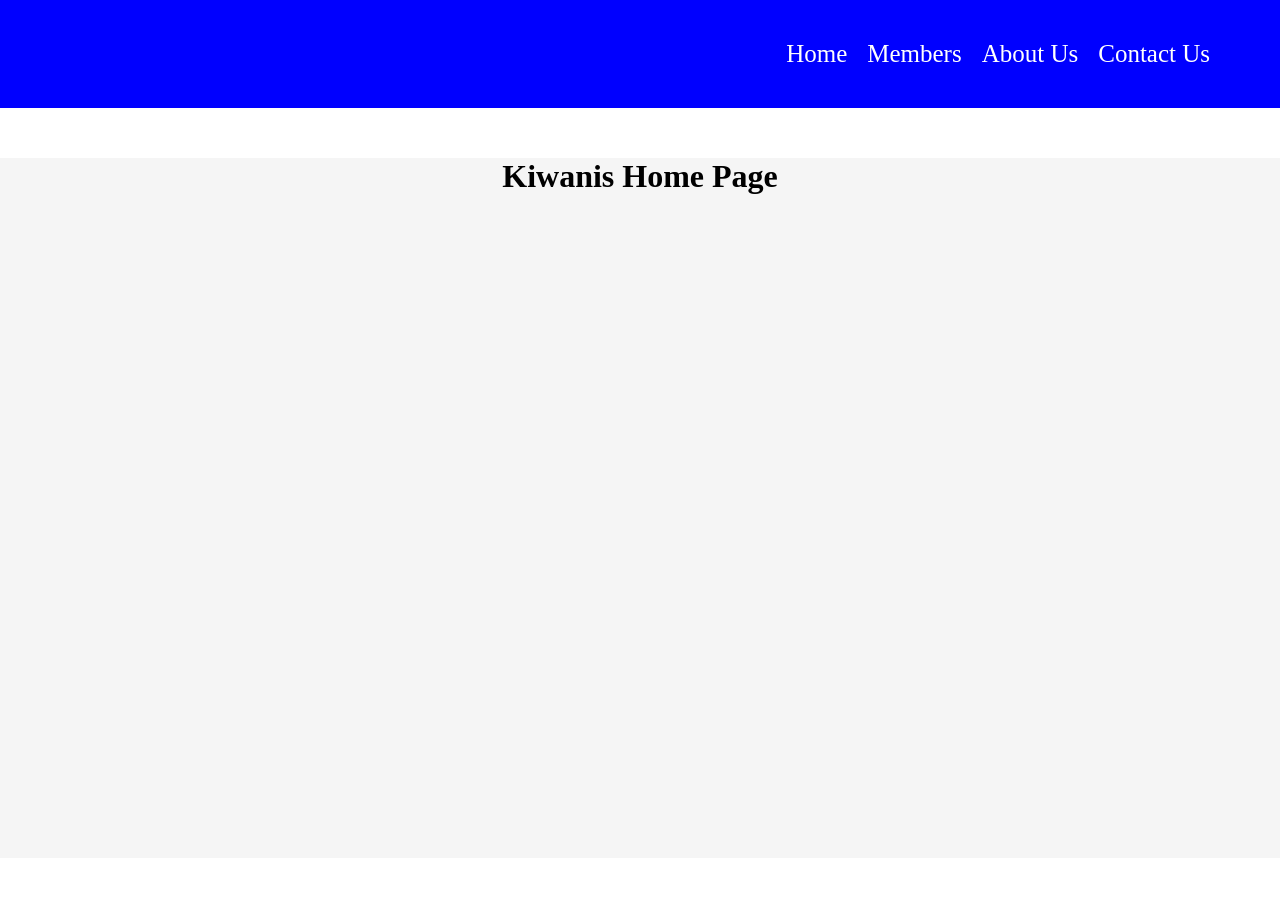
==== kiwanis.html @ d20e1dd9 "inital" ====
<!DOCTYPE html>
<html lang="en">
<head>
    <meta charset="UTF-8">
    <meta http-equiv="X-UA-Compatible" content="IE=edge">
    <meta name="viewport" content="width=device-width, initial-scale=1.0">
    <link rel="stylesheet" href="kiwanis.css">
    <link rel="icon" type="image/x-icon" href="">
    <title>Document</title>
</head>
<body>
    <header class="top-bar">
        <nav class="menu">
            <ul class="nav-list">
                <img class="kiwanis-logo" src="https://seekvectorlogo.net/wp-content/uploads/2018/09/kiwanis-international-vector-logo.png">
                <li>Home</li>
                <li>Members</li>
                <li>About Us</li>
                <li>Contact Us</li>
            </ul>
        </nav>
    </header>
    <div class="body-1">
        <h1>Kiwanis Home Page</h1>
        
    </div>
</body>
</html>
---- kiwanis.css ----
* {
    margin: 0;
    padding: 0;
}

.top-bar {
    background-color: blue;
    width: 100%;
    padding: 40px;
}

.kiwanis-logo {
    position: absolute;
    top: 7px;
    height: auto;
    width: 170px;
    right: 1250px;
}

.nav-list {
    display: flex;
    justify-content: flex-end;
    list-style-type: none;
    margin: 0 100px;
}

li {
    color: white;
    font-family: Georgia, 'Times New Roman', Times, serif;
    font-size: 25px;
    padding: 0 10px;

}

li:hover {
    cursor: pointer;
    opacity: .8;
}

.body-1 {
    margin-top: 50px;
    height: 700px;
    width: 100%;
    background-color: whitesmoke;
}

h1 {
    display: flex;
    justify-content: center;
}
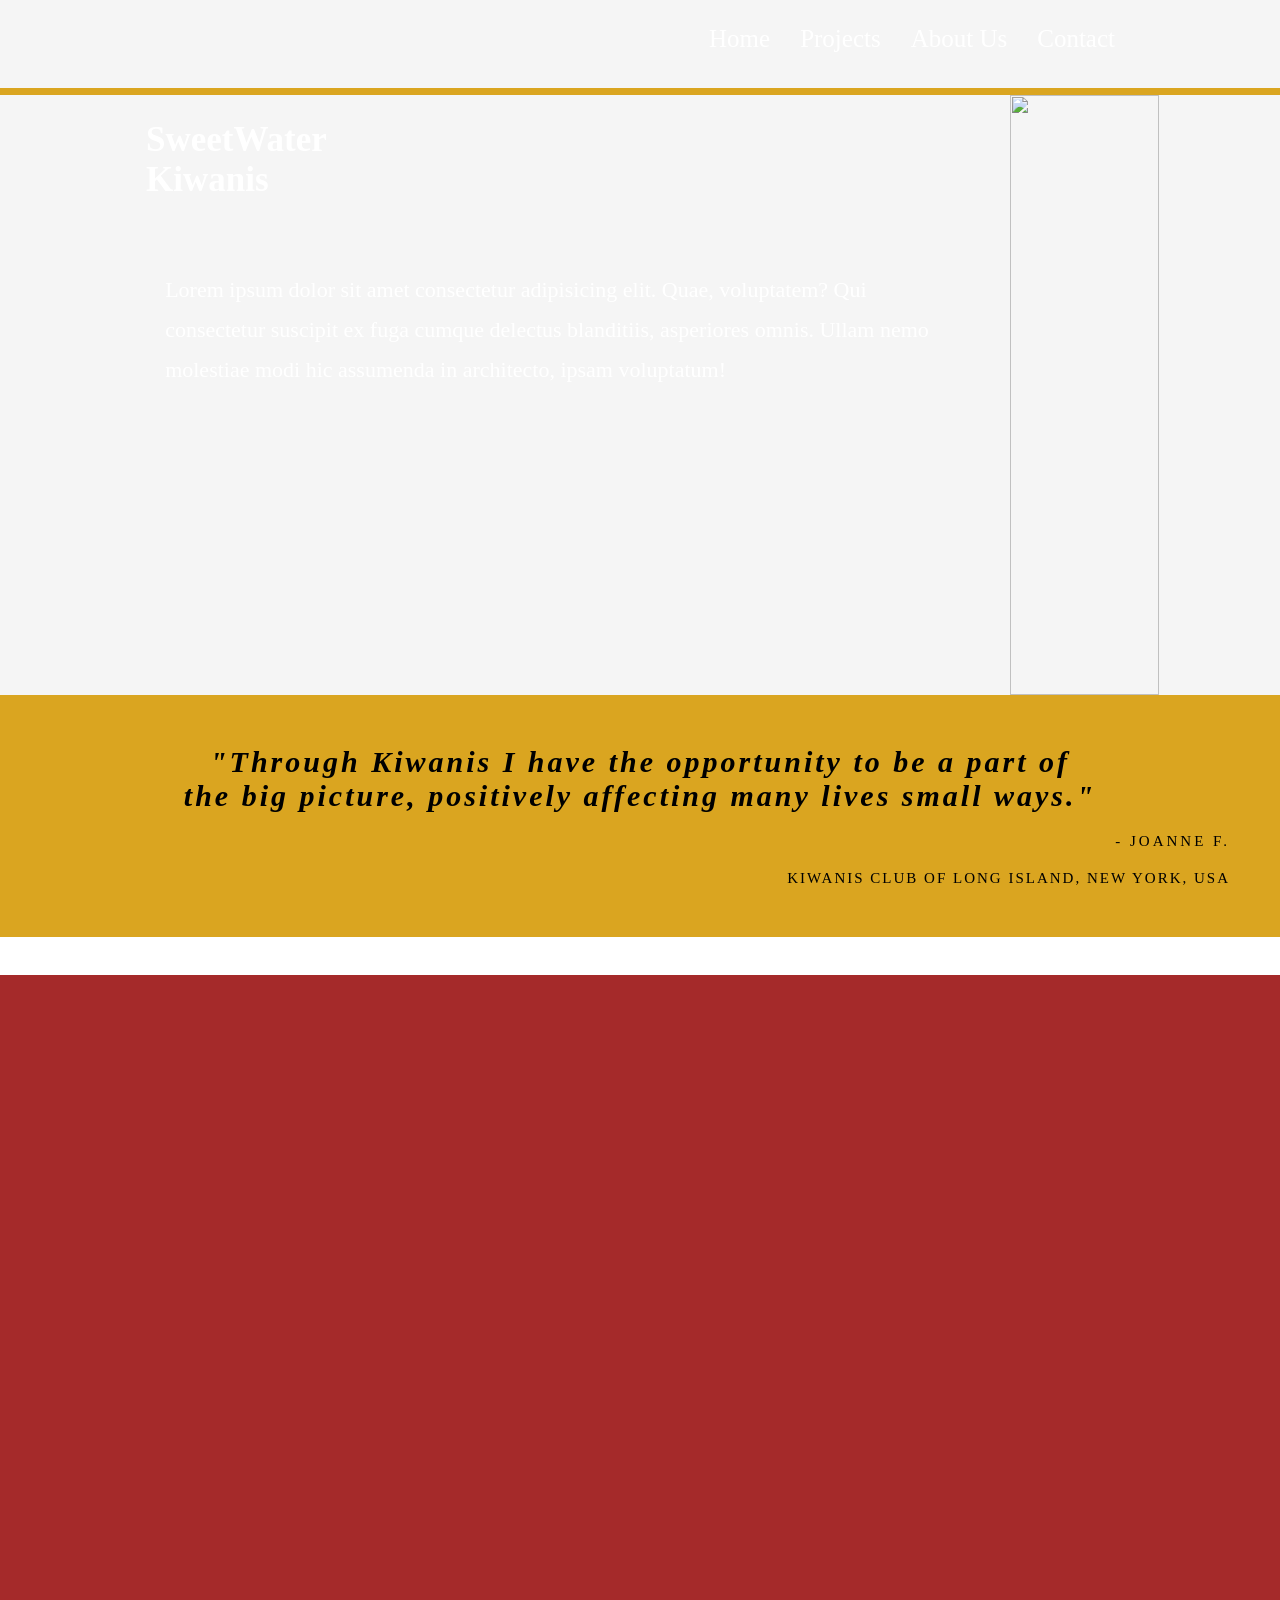
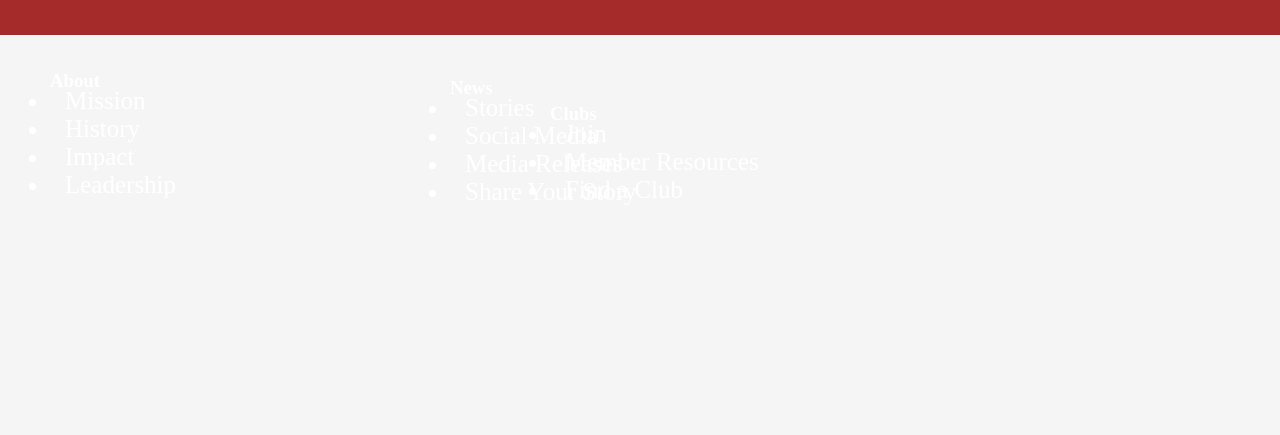
==== commit cf08cc1e: "inital" ====
--- a/kiwanis.html
+++ b/kiwanis.html
@@ -5,24 +5,74 @@
     <meta http-equiv="X-UA-Compatible" content="IE=edge">
     <meta name="viewport" content="width=device-width, initial-scale=1.0">
     <link rel="stylesheet" href="kiwanis.css">
-    <link rel="icon" type="image/x-icon" href="">
-    <title>Document</title>
+    <link rel="icon" type="image/x-icon" href="https://d1yjjnpx0p53s8.cloudfront.net/styles/logo-thumbnail/s3/0005/9552/brand.gif?itok=PWtCQqJb">
+    <title>SweetWater Kiwanis</title>
 </head>
 <body>
-    <header class="top-bar">
+    <header class="top-bar ">
         <nav class="menu">
             <ul class="nav-list">
-                <img class="kiwanis-logo" src="https://seekvectorlogo.net/wp-content/uploads/2018/09/kiwanis-international-vector-logo.png">
                 <li>Home</li>
-                <li>Members</li>
+                <li>Projects</li>
                 <li>About Us</li>
-                <li>Contact Us</li>
+                <li>Contact</li>
             </ul>
         </nav>
     </header>
-    <div class="body-1">
-        <h1>Kiwanis Home Page</h1>
+    <div class="gold-stripe"></div>
+    <div class="main">
+        <h2 class="main-title">SweetWater Kiwanis</h2>
+        <p class="p-1">Lorem ipsum dolor sit amet consectetur adipisicing elit. Quae, voluptatem? Qui consectetur suscipit ex fuga cumque delectus blanditiis, 
+        asperiores omnis. Ullam nemo molestiae modi hic assumenda in architecto, ipsam voluptatum!</p>
+        <img src="https://ca-times.brightspotcdn.com/dims4/default/8732cf0/2147483647/strip/true/crop/2048x1075+0+115/resize/1200x630!/quality/80/?url=https%3A%2F%2Fcalifornia-times-brightspot.s3.amazonaws.com%2Faa%2F14%2F798045c9a63169f4e9559c373a5b%2Fsdut-george-cameron-u-t-file-20160824" style="height: 600px; width: 55%;">
+    </div>
+    <div class="main-2">
+        <h3 class="second-title">
+            <em>"Through Kiwanis I have the opportunity to be a part
+            of <br>the big picture, positively affecting many lives
+            small ways."</em>
+            <p class="p-2">- JOANNE F.</p>
+            <p class="p-3">KIWANIS CLUB OF LONG ISLAND, NEW YORK, USA</p>
+        </h3>
+    </div>
+    <div class="main-3"></div>
+    <!--
         
-    </div>
-</body>
+        <div class="main-4">
+            <h2 class="title-3">Join Us As We Help Kids Around The World.</h2>
+            <div class="box-1">
+                
+            </div>
+            <div class="box-2">
+                
+            </div>
+        </div>
+        -->
+    <div class="footer">
+       <ul class="footer-list-1">
+            <h3>About</h3>
+            <div class="stripe-1"></div>
+            <li>Mission</li>
+            <li>History</li>
+            <li>Impact</li>
+            <li>Leadership</li>
+       </ul>
+       <ul class="footer-list-2">
+        <h3>News</h3>
+        <div class="stripe-1"></div>
+        <li>Stories</li>
+        <li>Social Media</li>
+        <li>Media Releases</li>
+        <li>Share Your Story</li>
+      </ul>
+   <ul class="footer-list-3">
+       <div class="stripe-1">
+           <h3>Clubs</h3>
+        </div> 
+        <li>Join</li>
+        <li>Member Resources</li>
+        <li>Find a Club</li>
+    </ul>
+</div>
+</body> 
 </html>
--- a/kiwanis.css
+++ b/kiwanis.css
@@ -3,6 +3,235 @@
     padding: 0;
 }
 
+body {
+    min-width: 100%;
+    min-height: 100vh;
+    margin: 0;
+    background-color: whitesmoke;
+}
+
+.top-bar {
+   background-image: url("https://www.kiwanis.org/IMG/blue-stripe-pattern.png");
+}
+
+.menu {
+    padding: 30px;
+    width: 100%;
+}
+
+.kiwanis-logo {
+   
+}
+
+.nav-list {
+    display: flex;
+    justify-content: flex-end;
+    
+    list-style-type: none;
+    padding: 0 180px;
+}
+
+li, h2, p {
+    font-family: Georgia, 'Times New Roman', Times, serif;
+
+}
+
+
+li {
+    position: relative;
+    bottom: 5px;
+    color: white;
+    font-size: 25px;
+    padding: 0 15px;
+}
+
+li:hover {
+    cursor: pointer;
+    opacity: .8;
+}
+
+.gold-stripe {
+    height: 7px;
+    background-color: goldenrod;
+}
+
+.main {
+    display: flex;
+    height: 600px;
+    width: 100%;
+    background-image: url("https://www.kiwanis.org/IMG/blue-stripe-pattern.png");
+    box-shadow: 30px black;
+}
+
+.main-title {
+    position: relative;
+    left: 121px;
+    padding: 25px;
+    font-size: 35px;
+    color: white;
+}
+
+.p-1 {
+    position: relative;
+    top: 175px;
+    right: 65px;
+    line-height: 40px;
+    font-size: 22px;
+    color: white;
+}
+
+
+.main-2 {
+    height: 280px;
+    width: 100%;
+    background-color: white;
+}
+
+
+.second-title {
+    text-align: center;
+    font-size: 30px;
+    letter-spacing: 3px;
+    padding: 50px;
+    background-color: goldenrod;
+}
+
+.p-2 {
+    font-size: 15px;
+    display: flex;
+    font-weight: 200;
+    justify-content: flex-end;
+    padding-top: 20px;
+}
+
+.p-3 {
+    font-size: 15px;
+    font-weight: 200;
+    display: flex;
+    padding-top: 20px;
+    letter-spacing: 2px;
+    justify-content: flex-end;  
+}
+
+.main-3 {
+    display: flex;
+    width: 100%;
+    height: 660px;
+    background-color: brown;
+    background-image: url("https://www.kiwanis.org/images/default-source/website-assets/clubs-map-2.jpg?sfvrsn=ac9b2fef_2");
+   
+}
+
+.main-4 {
+    height: 500px;
+    width: 100%;
+    background-color: red;
+    display: flex;
+}
+
+.title-3 {
+    display: flex;
+    justify-content: center;
+    padding-top: 70px;
+    font-size: 30px;
+}
+
+.footer {
+    background-image: url("https://www.kiwanis.org/IMG/blue-stripe-pattern.png");
+    color: white;
+    height: 400px;
+}
+
+h3 > footer {
+
+}
+
+.footer-list-1 {
+    position: relative;
+    top: 35px;
+    left: 50px;
+  
+}
+
+.footer-list-2 {
+    position: relative;
+    left: 450px;
+    bottom: 92px;
+}
+
+.footer-list-3 {
+    position: relative;
+    left: 550px;
+    bottom: 200px;
+}
+
+
+
+
+
+
+
+
+
+
+
+/*
+
+.box-1 {
+   
+    height: 50px;
+    width: 100px;
+    background-color: blue;
+    padding: 40px;
+}
+
+.box-2 {
+    height: 50px;
+    width: 100px;
+    background-color: blue;
+}
+
+/*
+
+
+
+
+
+
+
+
+
+
+
+
+
+
+
+
+
+
+
+
+
+/*
+.main-body {
+    height: 500px;
+    weight: 500px;
+    background-color: aqua;
+    background-size: cover;
+    background-image: url("https://ca-times.brightspotcdn.com/dims4/default/8732cf0/2147483647/strip/true/crop/2048x1075+0+115/resize/1200x630!/quality/80/?url=https%3A%2F%2Fcalifornia-times-brightspot.s3.amazonaws.com%2Faa%2F14%2F798045c9a63169f4e9559c373a5b%2Fsdut-george-cameron-u-t-file-20160824");
+}
+*/
+
+
+
+
+
+
+
+
+
+/*
 .top-bar {
     background-color: blue;
     width: 100%;
@@ -47,4 +276,5 @@
 h1 {
     display: flex;
     justify-content: center;
-}+}
+
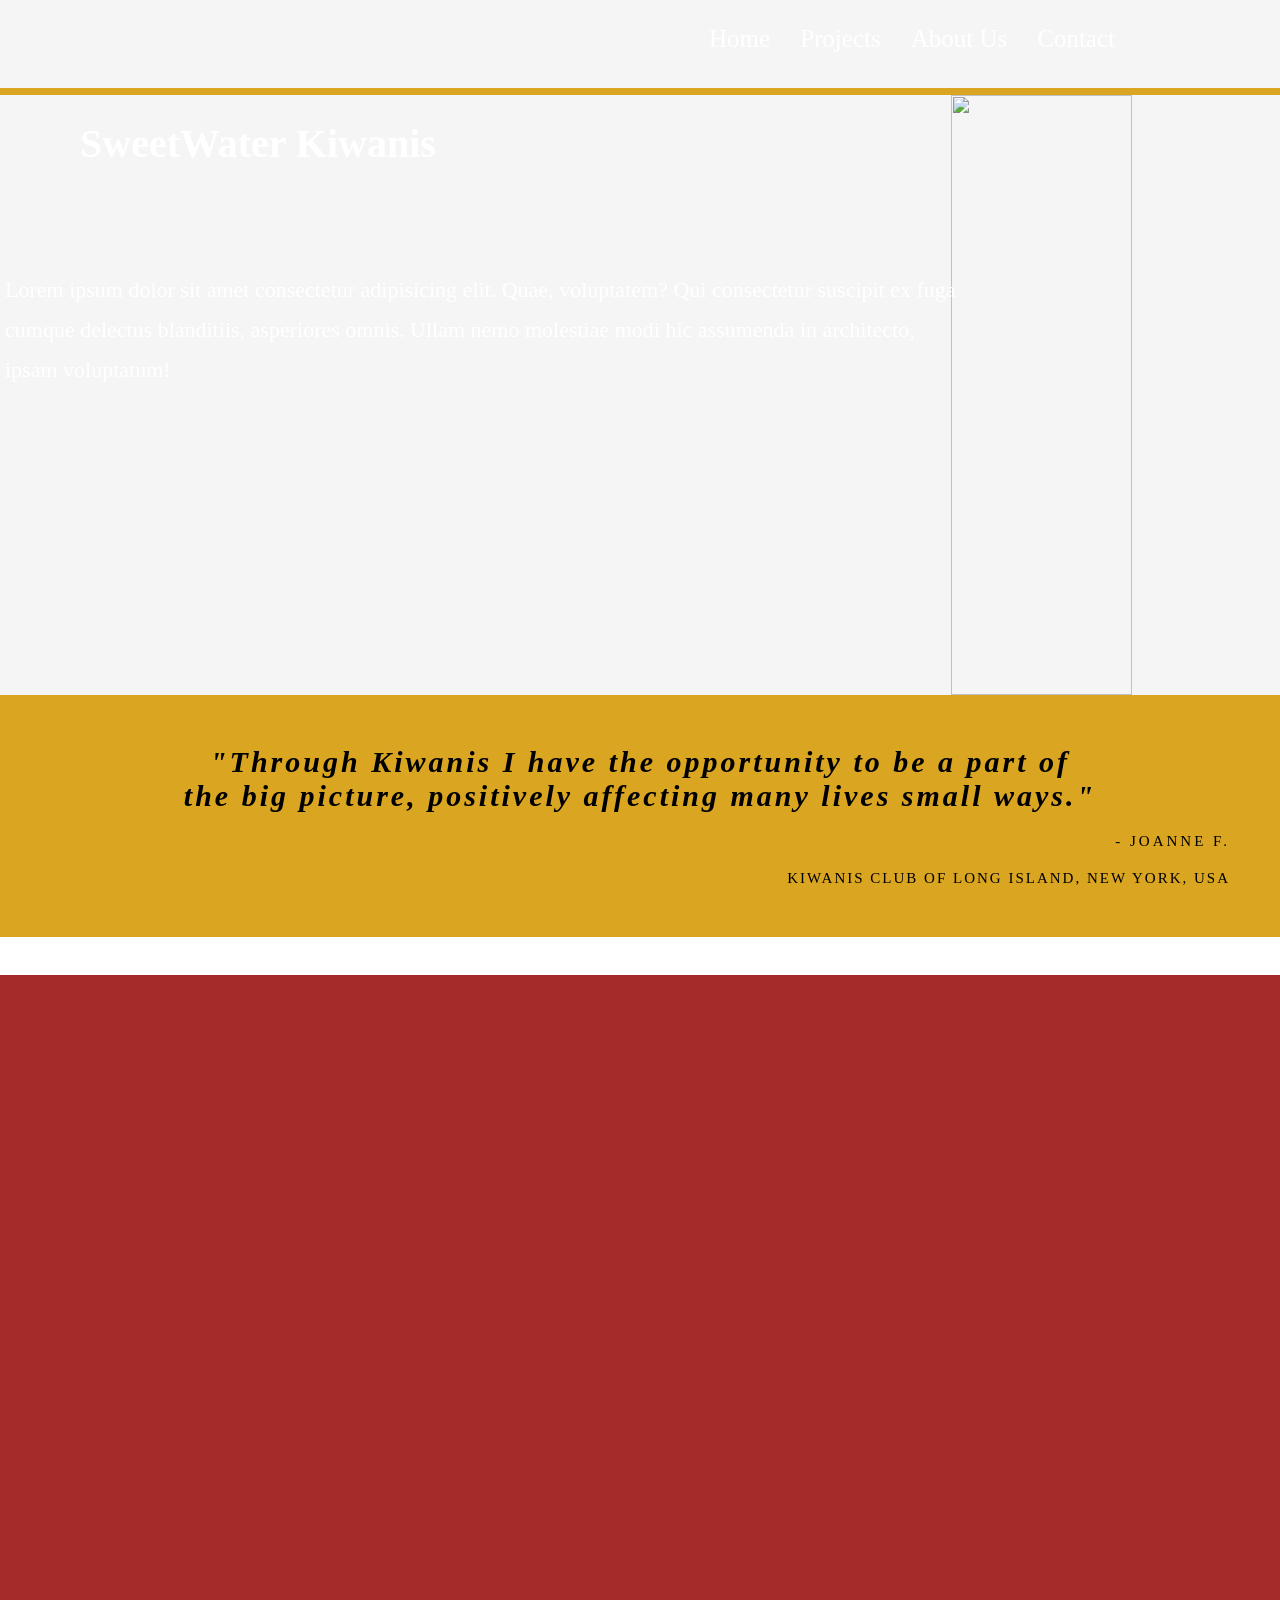
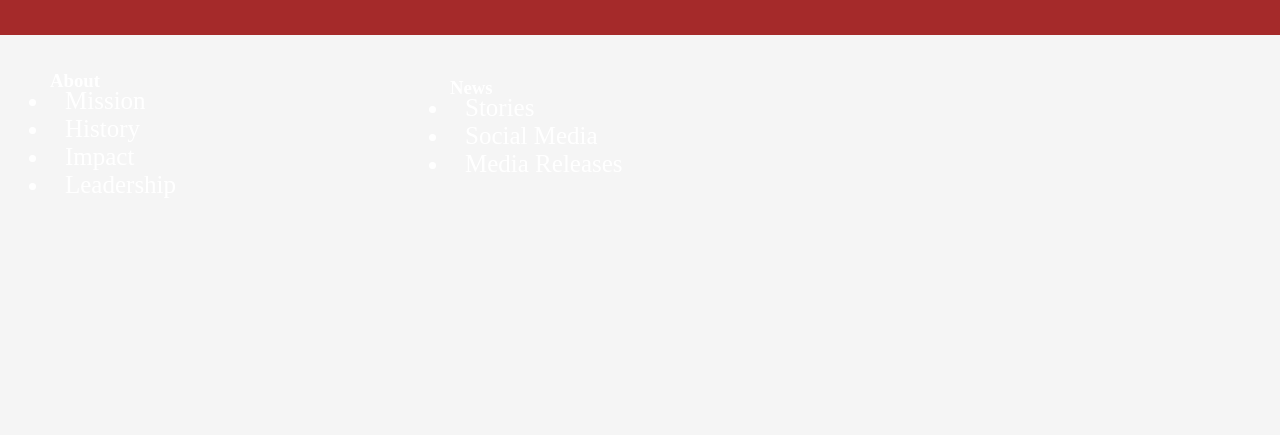
==== commit f9187f1d: "new js file" ====
--- a/kiwanis.html
+++ b/kiwanis.html
@@ -63,16 +63,9 @@
         <li>Stories</li>
         <li>Social Media</li>
         <li>Media Releases</li>
-        <li>Share Your Story</li>
+        
       </ul>
-   <ul class="footer-list-3">
-       <div class="stripe-1">
-           <h3>Clubs</h3>
-        </div> 
-        <li>Join</li>
-        <li>Member Resources</li>
-        <li>Find a Club</li>
-    </ul>
 </div>
+<script type="text/javascript" src="kiwanis.js"></script>
 </body> 
 </html>
--- a/kiwanis.css
+++ b/kiwanis.css
@@ -64,17 +64,18 @@
 }
 
 .main-title {
-    position: relative;
-    left: 121px;
+    position: absolute;
+    left: 55px;
     padding: 25px;
-    font-size: 35px;
+    font-size: 40px;
     color: white;
 }
 
 .p-1 {
     position: relative;
     top: 175px;
-    right: 65px;
+    left: 5px;
+    right: 55px;
     line-height: 40px;
     font-size: 22px;
     color: white;
@@ -159,11 +160,7 @@
     bottom: 92px;
 }
 
-.footer-list-3 {
-    position: relative;
-    left: 550px;
-    bottom: 200px;
-}
+
 
 
 
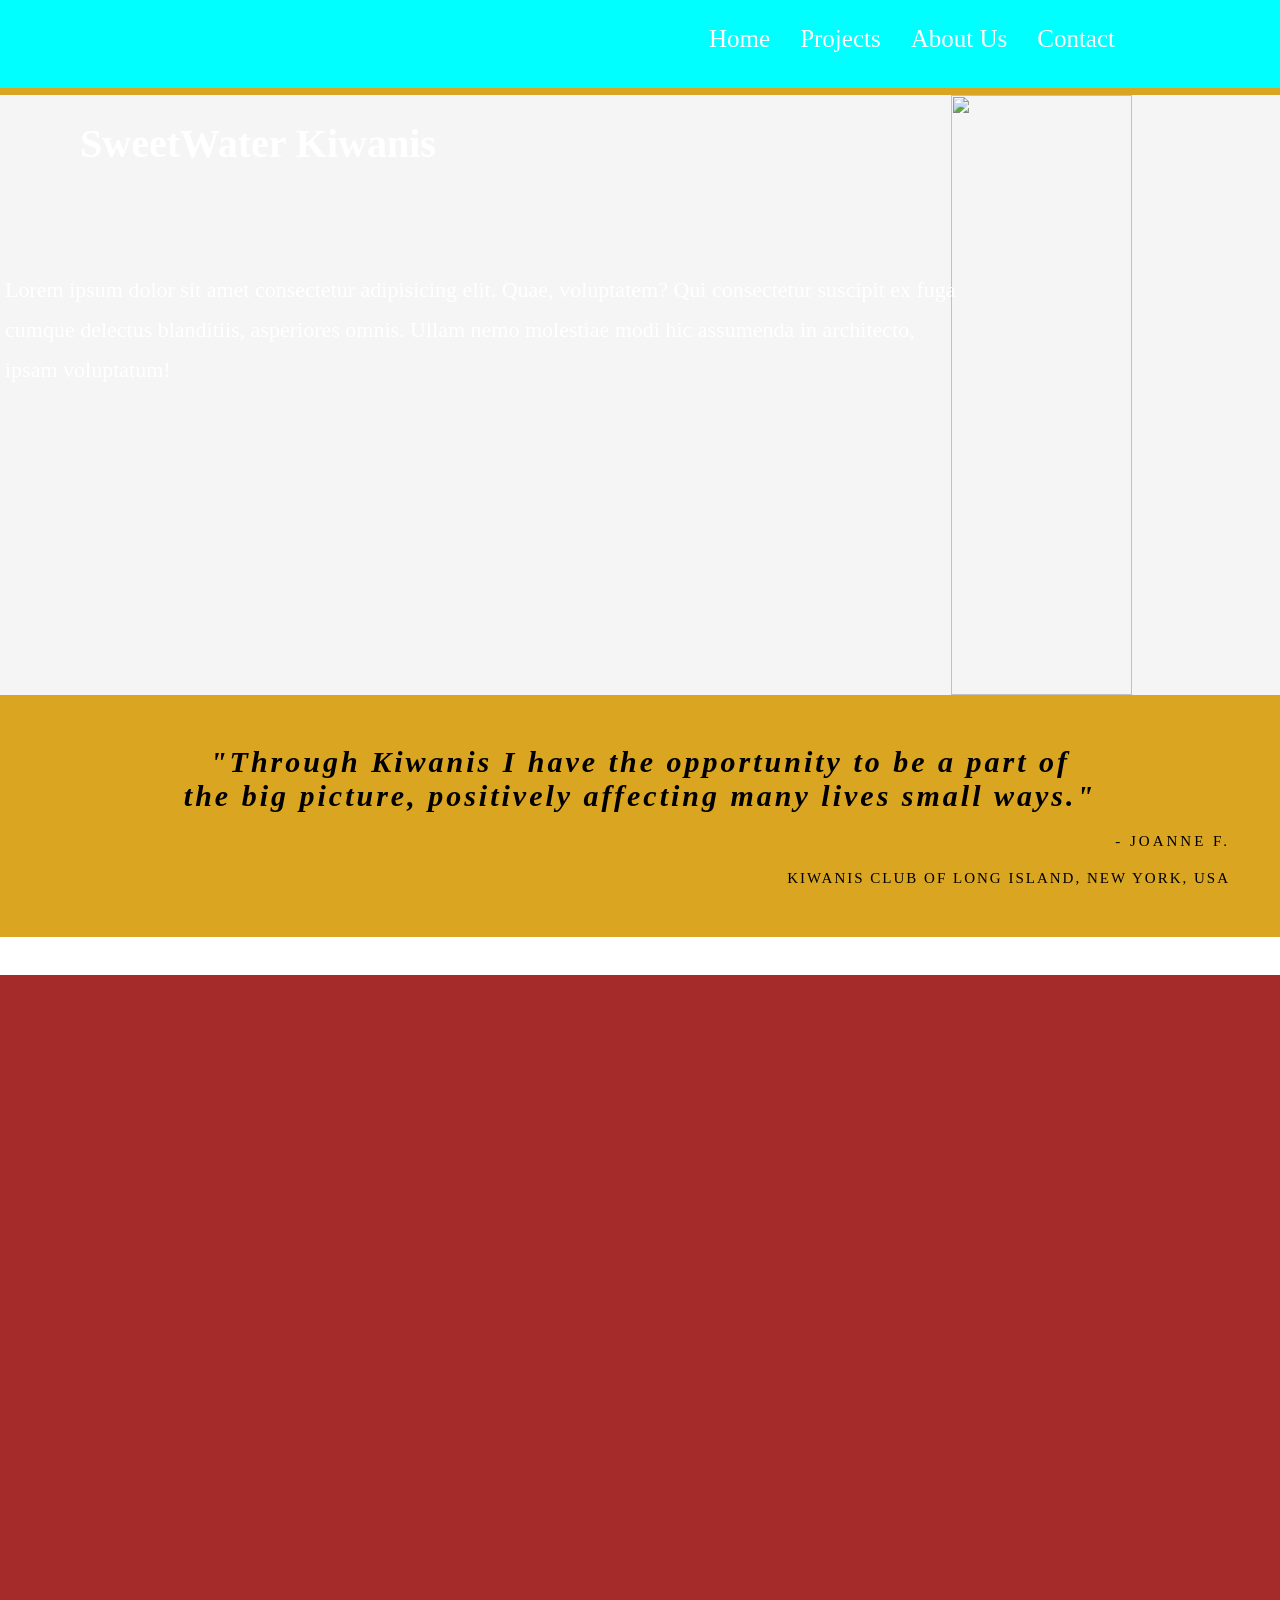
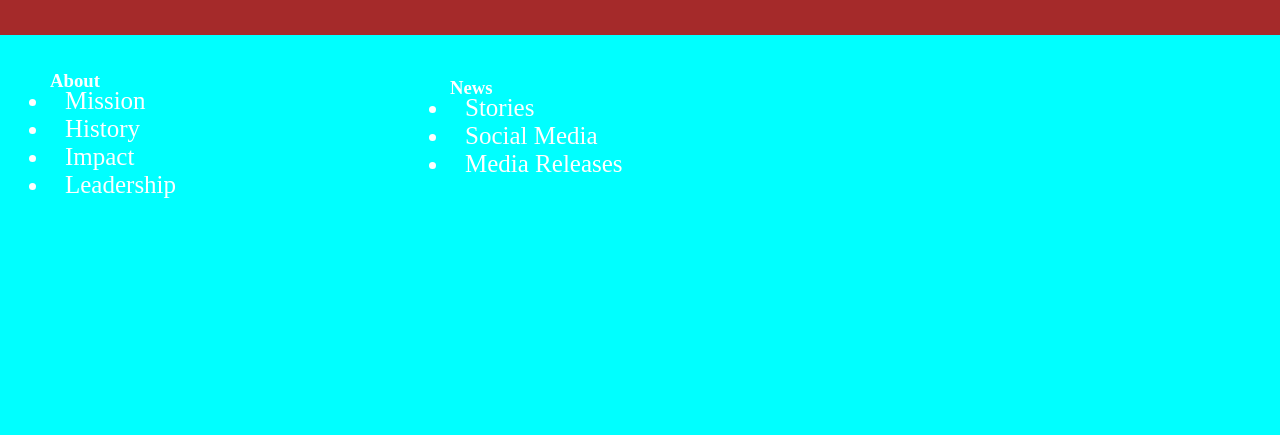
==== commit b26b2dae: "inital" ====
--- a/kiwanis.html
+++ b/kiwanis.html
@@ -12,10 +12,10 @@
     <header class="top-bar ">
         <nav class="menu">
             <ul class="nav-list">
-                <li>Home</li>
-                <li>Projects</li>
-                <li>About Us</li>
-                <li>Contact</li>
+                <li id="nav-text">Home</li>
+                <li id="nav-text2">Projects</li>
+                <li id="nav-text3">About Us</li>
+                <li id="nav-text4">Contact</li>
             </ul>
         </nav>
     </header>
--- a/kiwanis.css
+++ b/kiwanis.css
@@ -11,9 +11,10 @@
 }
 
 .top-bar {
-   background-image: url("https://www.kiwanis.org/IMG/blue-stripe-pattern.png");
-}
-
+   background-color: aqua;
+}
+
+/*https://www.kiwanis.org/IMG/blue-stripe-pattern.png*/
 .menu {
     padding: 30px;
     width: 100%;
@@ -119,8 +120,6 @@
     width: 100%;
     height: 660px;
     background-color: brown;
-    background-image: url("https://www.kiwanis.org/images/default-source/website-assets/clubs-map-2.jpg?sfvrsn=ac9b2fef_2");
-   
 }
 
 .main-4 {
@@ -138,7 +137,7 @@
 }
 
 .footer {
-    background-image: url("https://www.kiwanis.org/IMG/blue-stripe-pattern.png");
+    background-color: aqua;
     color: white;
     height: 400px;
 }
